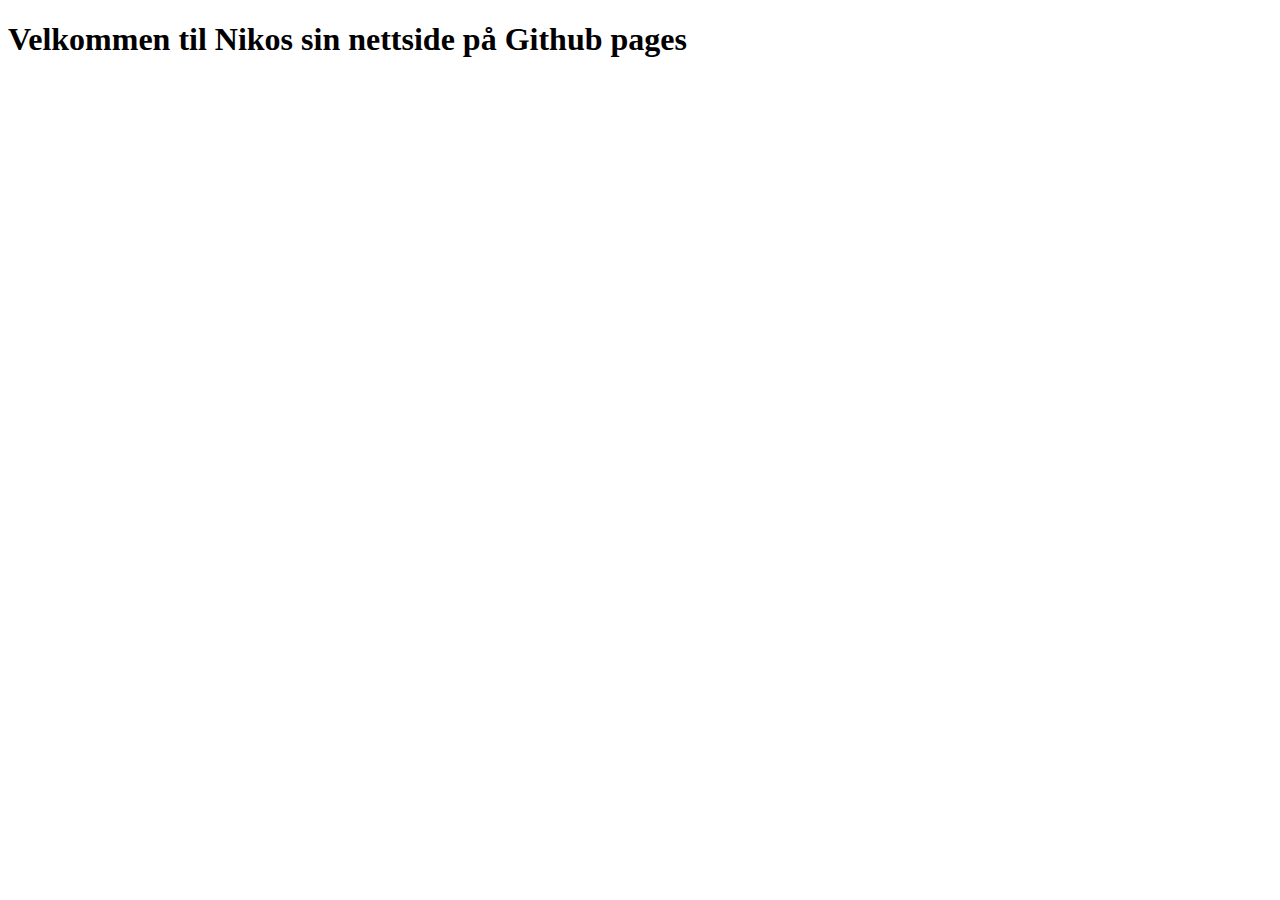
==== index.html @ 88c42bd0 "github" ====
<!DOCTYPE html>
<html lang="en">
<head>
    <meta charset="UTF-8">
    <meta name="viewport" content="width=device-width, initial-scale=1.0">
    <title>Github  pages</title>
    <link rel="stylesheet" href="css/stylesheet.css">

</head>
<body>
    <h1>Velkommen til Nikos sin nettside på Github pages</h1>
</body>
</html>
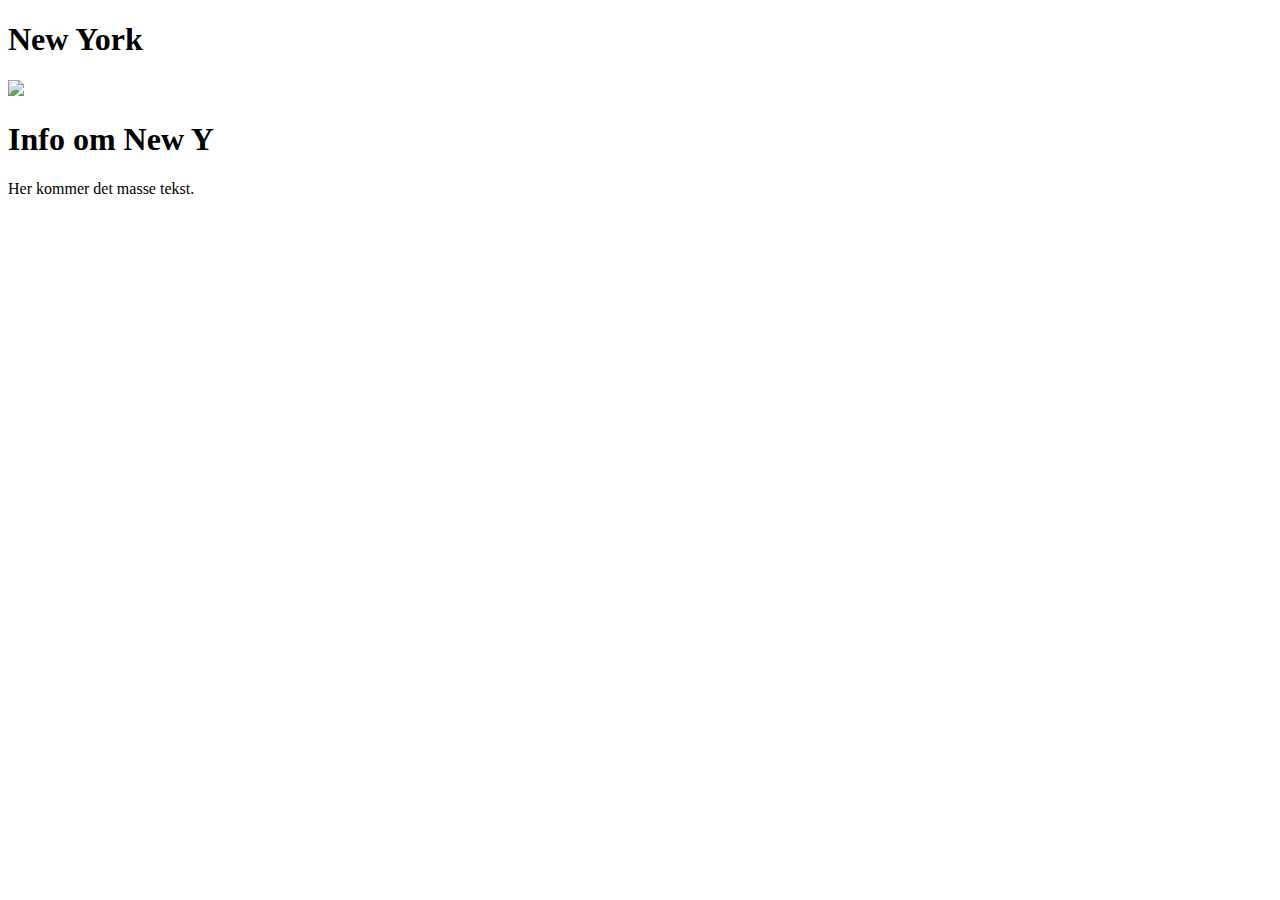
==== commit 619f8b9f: "update index.html" ====
--- a/index.html
+++ b/index.html
@@ -3,11 +3,23 @@
 <head>
     <meta charset="UTF-8">
     <meta name="viewport" content="width=device-width, initial-scale=1.0">
-    <title>Github  pages</title>
-    <link rel="stylesheet" href="css/stylesheet.css">
-
+    <link rel="stylesheet" href="css/style.css">
+    <title>Resp nettside</title>
 </head>
 <body>
-    <h1>Velkommen til Nikos sin nettside på Github pages</h1>
+    <div class="container">
+        <div class="header">
+            <h1> New York</h1>
+        </div>
+        <div class="content">
+            <img src="https://images-wixmp-ed30a86b8c4ca887773594c2.wixmp.com/f/fd022e9d-8c1a-4f62-9908-0e571711aae2/dde3cor-7fb99276-621f-4235-89e9-0ea57c522fa2.jpg/v1/fill/w_1600,h_900,q_75,strp/watching_over_new_york__by_remyras_dde3cor-fullview.jpg?token=eyJ0eXAiOiJKV1QiLCJhbGciOiJIUzI1NiJ9.[base64].CXed67ZRm3D0B3F2wpsb7EVfuJ0EdHfaIU7hW2jN1NA"/> 
+        </div>
+        <div class="footer">
+            <h1> Info om New Y </h1>
+            <p>Her kommer det masse tekst.
+            
+            </p>
+        </div>
+    </div>
 </body>
-</html>+</html> 